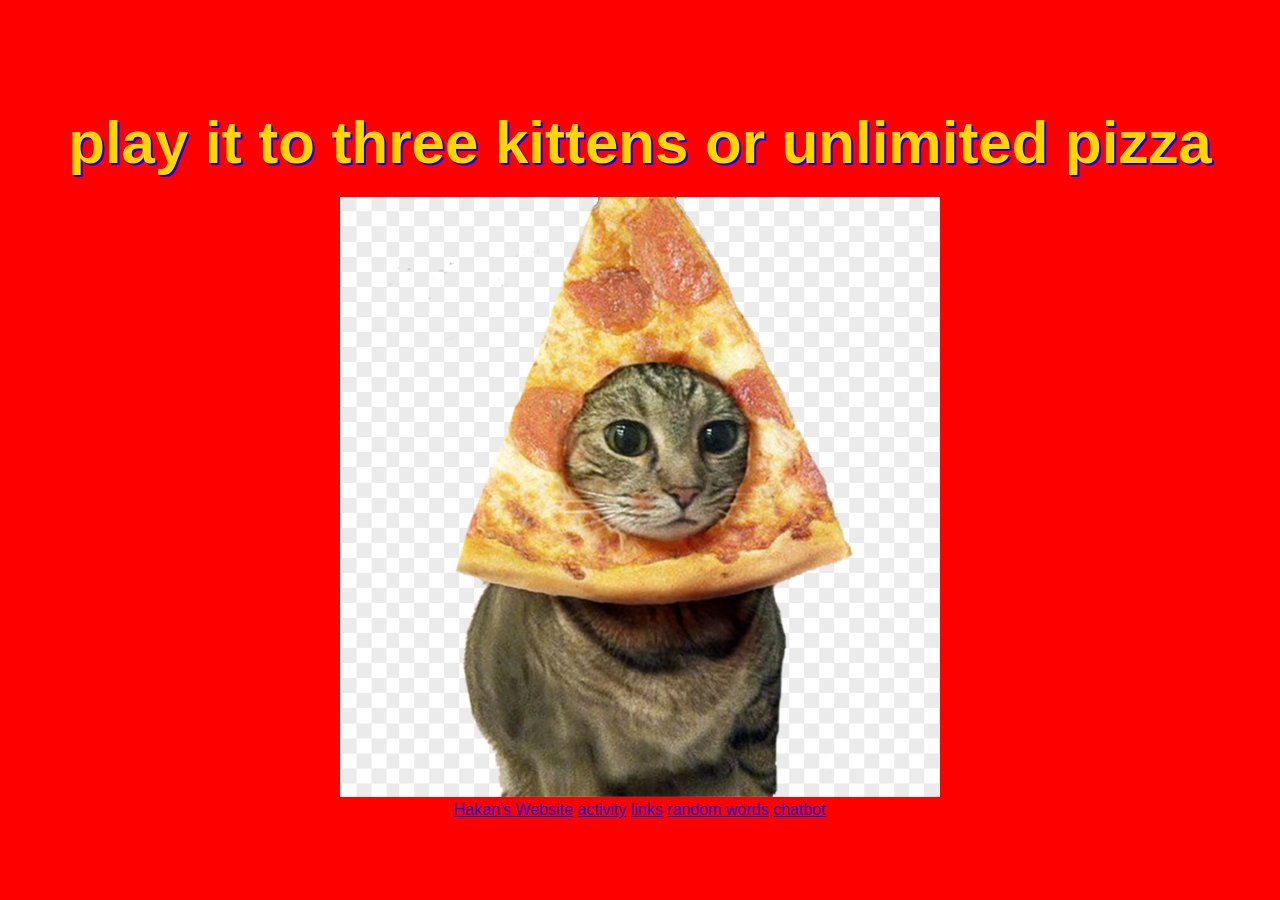
==== activity.html @ 97e5c132 "Add activity.html with links and image" ====
<!DOCTYPE html>

<html lang="en">
    <head>
     <title>kittens or pizza</title>
        <link rel="stylesheet" href="styles.css">
    </head>

    <body>
        <div>
                 <h1>play it to three kittens or unlimited pizza</h1>
                  <img src="kittenpizza.png" alt="a kitten" height="600">
                 </div>
                 <div>
                      <a href="https://CoolHiglers.github.io/Coding-1/index.html">Hakan's Website</a>
                      <a href="https://CoolHiglers.github.io/Coding-1/activity.html">activity</a>
                      <a href="https://CoolHiglers.github.io/Coding-1/links.html">links</a>
                      <a href="https://CoolHiglers.github.io/Coding-1/RandomWords.html">random words</a>
                      <a href="https://CoolHiglers.github.io/Coding-1/chatbot.html">chatbot</a>
              </div>

          </body>

   </html>
---- styles.css ----
body{
   background-color: Red;
   font-family: Arial, sans serif;
   text-align: center;
  padding: 60px;
}

h1 {
  font-size: 60px;
  color:Gold;
  margin-bottom: 20px;
  text-shadow: 2px 2px Blue;
  }
img:hover{  
border-radius:8px;
}
img:{  
transform:scale(1.05);
}
button{
  color: Red;
  padding: 15px 30px;
  font-size:20px;
  font-weight:bold;
  border-radius: 8px;
  cursor: pointer;
  box-shadow: 2px 2px 8px Black;
  transition: all 0.3s ease;
  }

button:hover {
  background-color: Black;
  color: Red;
  transform: scale(1.05);
  }
#wordDisplay {
  font-size: 30px;
  color: Red;
  margin-top: 20px;
  padding: 30px;
  backround-color: DarkGreen;
  border-radius: 5px;
  box-shadow: 2px 2px 8px Black;
  }
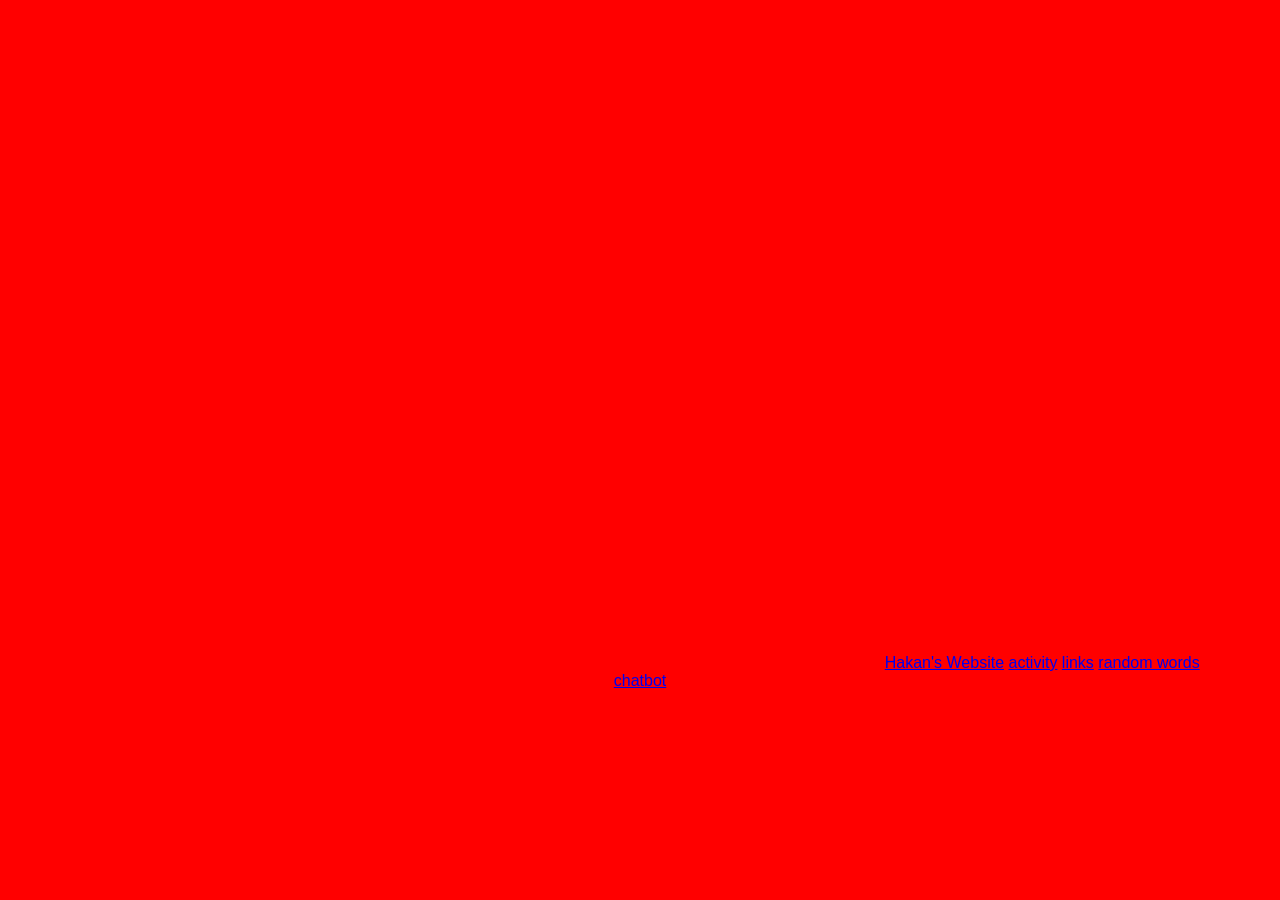
==== commit 5fb975d3: "Replace kitten image with game iframe Removed kitten image and heading, added game iframe." ====
--- a/activity.html
+++ b/activity.html
@@ -8,10 +8,7 @@
 
     <body>
         <div>
-                 <h1>play it to three kittens or unlimited pizza</h1>
-                  <img src="kittenpizza.png" alt="a kitten" height="600">
-                 </div>
-                 <div>
+                 <iframe src="https://gamezipper.com/level-devil/?utm_source=embed" width="800" height="600" style="border:none;max-width:100%" allowfullscreen allow="autoplay; fullscreen; gamepad"></iframe>
                       <a href="https://CoolHiglers.github.io/Coding-1/index.html">Hakan's Website</a>
                       <a href="https://CoolHiglers.github.io/Coding-1/activity.html">activity</a>
                       <a href="https://CoolHiglers.github.io/Coding-1/links.html">links</a>
--- a/styles.css
+++ b/styles.css
@@ -1,6 +1,6 @@
 body{
    background-color: Red;
-   font-family: Arial, sans serif;
+   font-family: Arial, sans-serif;
    text-align: center;
   padding: 60px;
 }
@@ -14,7 +14,7 @@
 img:hover{  
 border-radius:8px;
 }
-img:{  
+img:hover {  
 transform:scale(1.05);
 }
 button{
@@ -29,16 +29,16 @@
   }
 
 button:hover {
-  background-color: Black;
+  background-color: White;
   color: Red;
   transform: scale(1.05);
   }
 #wordDisplay {
   font-size: 30px;
-  color: Red;
+  color: Black;
   margin-top: 20px;
   padding: 30px;
-  backround-color: DarkGreen;
+  background-color: DarkGreen;
   border-radius: 5px;
   box-shadow: 2px 2px 8px Black;
   }
